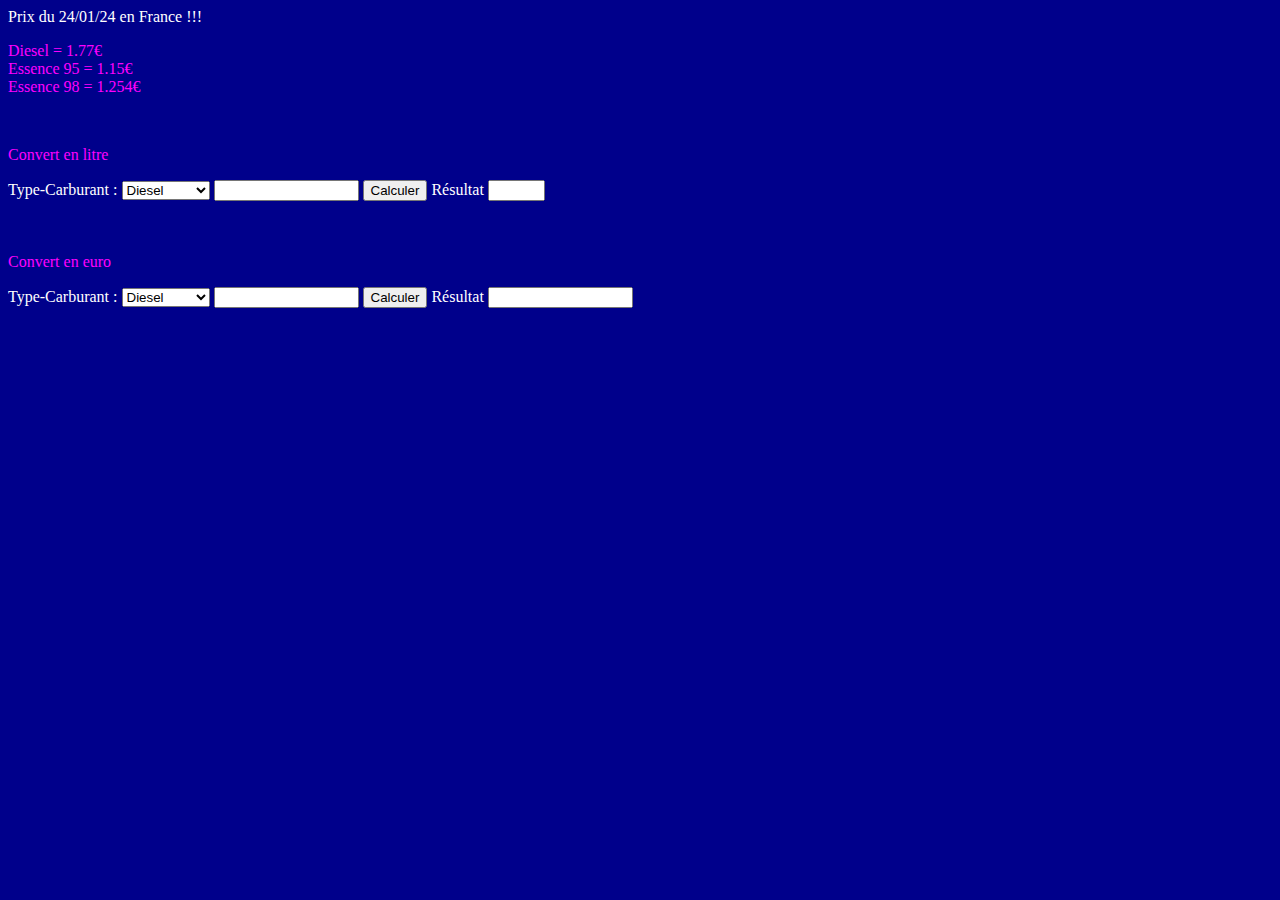
==== calcul_fuel/index.html @ a1d73d52 "Calculateur_carburant" ====
<!DOCTYPE html>
<html>
<head>
    <title>HTML et JavaScript</title>
    <meta charset="UTF-8" />
    <link href="style.css" rel="stylesheet"/>
</head>
<body>
  Prix du 24/01/24 en France !!!
  <p id="fuel"> ok</p>

  <br>  
  <p> Convert en litre</p>
  <label for="type-demande" class="td"> Type-Carburant : </label>
  <select id="demande" name="type-demande">
    <option value="diesel">Diesel </option>
    <option value="essence95">Essence95 </option>
    <option value="essence98">Essence98 </option>
  </select>

  <input type="text" id="saisie" size="15">
  <input type="button" id="btn1" value="Calculer">
  
  Résultat
  <input type="text" id="resultat" size="4">

  <br>  <br>  <br>

  <p> Convert en euro</p>

  <label for="type-demande" class="tdd"> Type-Carburant : </label>
  <select id="demande2" name="type-demande2">
    <option value="diesel2">Diesel </option>
    <option value="essence982">Essence95 </option>
    <option value="essence982">Essence98 </option>
  </select>

  <input type="text" id="saisie2" size="15">
  <input type="button" id="btn2" value="Calculer">
  
  Résultat
  <input type="text" id="resultat2" size="15">

  <script src="script.js"></script>
  
</body>
</html>
---- calcul_fuel/style.css ----
p {
    color:fuchsia;
}

body {
    background-color: darkblue;
    color: white;
}
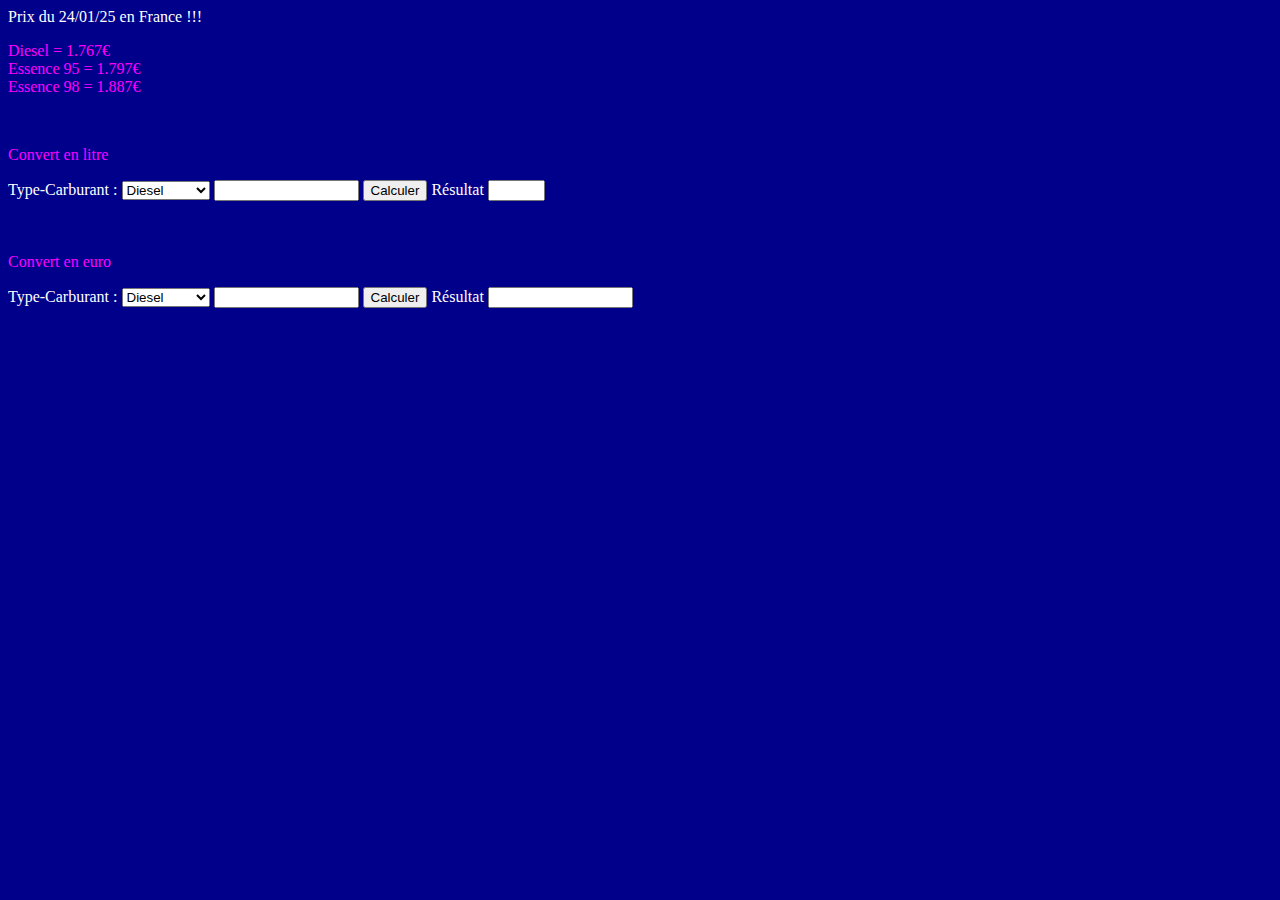
==== commit 521c32aa: "Add files via upload" ====
--- a/calcul_fuel/index.html
+++ b/calcul_fuel/index.html
@@ -6,7 +6,7 @@
     <link href="style.css" rel="stylesheet"/>
 </head>
 <body>
-  Prix du 24/01/24 en France !!!
+  Prix du 24/01/25 en France !!!
   <p id="fuel"> ok</p>
 
   <br>  
